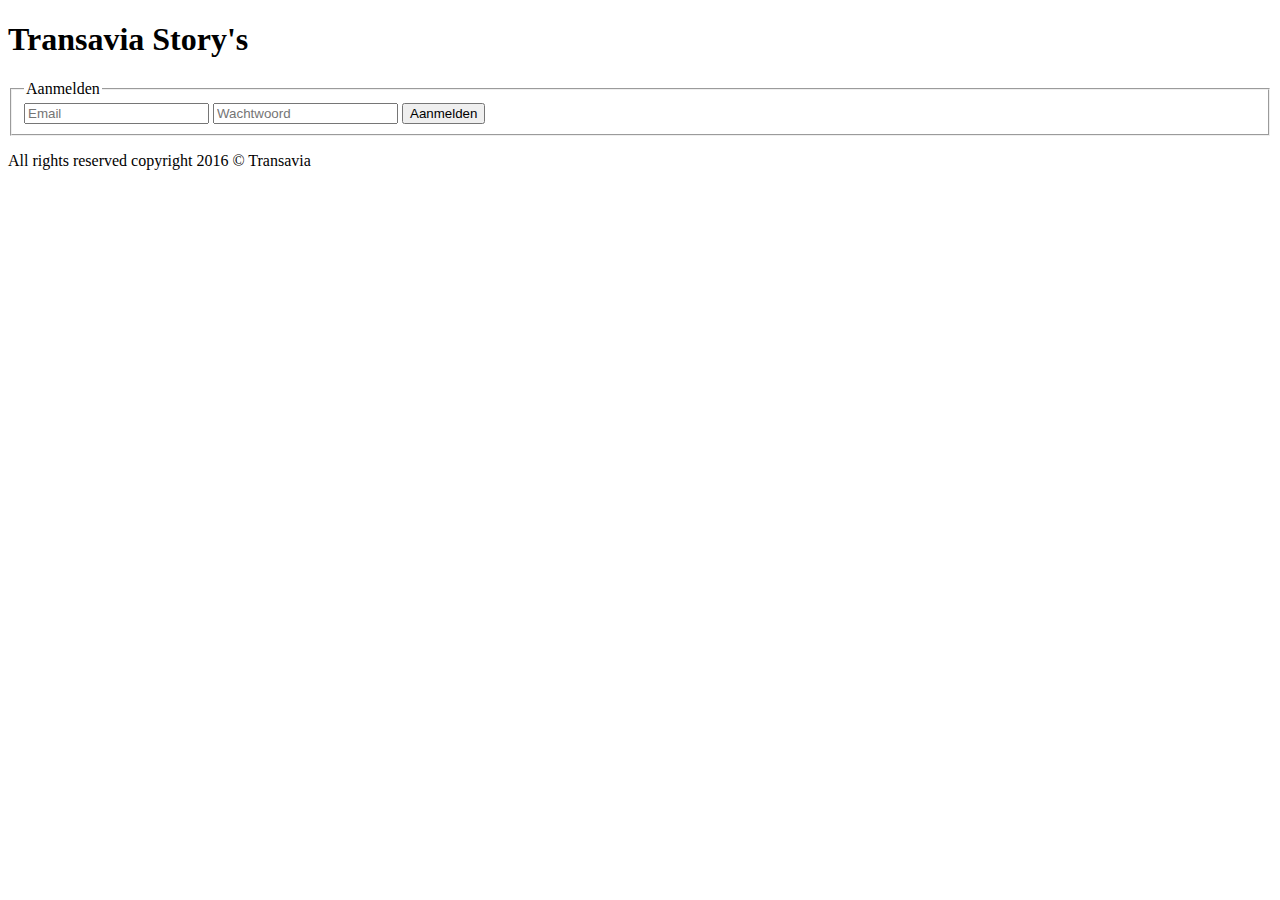
==== pages/aanmelden.html @ 294f82e4 "Comments toegevoegd" ====
<!DOCTYPE html>
<html lang="nl">
	<head>
		<meta charset="UTF-8">
		<title>Log in | Transavia story's</title>
	</head>
	<body>

		<!-- Header titel -->
		<header>
			<article>
				<h1>Transavia Story's</h1>
			</article>
		</header>
		<main>

		<!-- Aanmeld formulier -->
		<form>
			<fieldset>
				<legend>Aanmelden</legend>
				<input type="text" placeholder="Email">
				<input type="password" placeholder="Wachtwoord">
				<input type="submit" value="Aanmelden">
			</fieldset>
		</form>
		</main>

		<!-- Footer -->
		<footer>
			<p>All rights reserved copyright 2016 &copy; Transavia</p>
		</footer>
	</body>
</html>
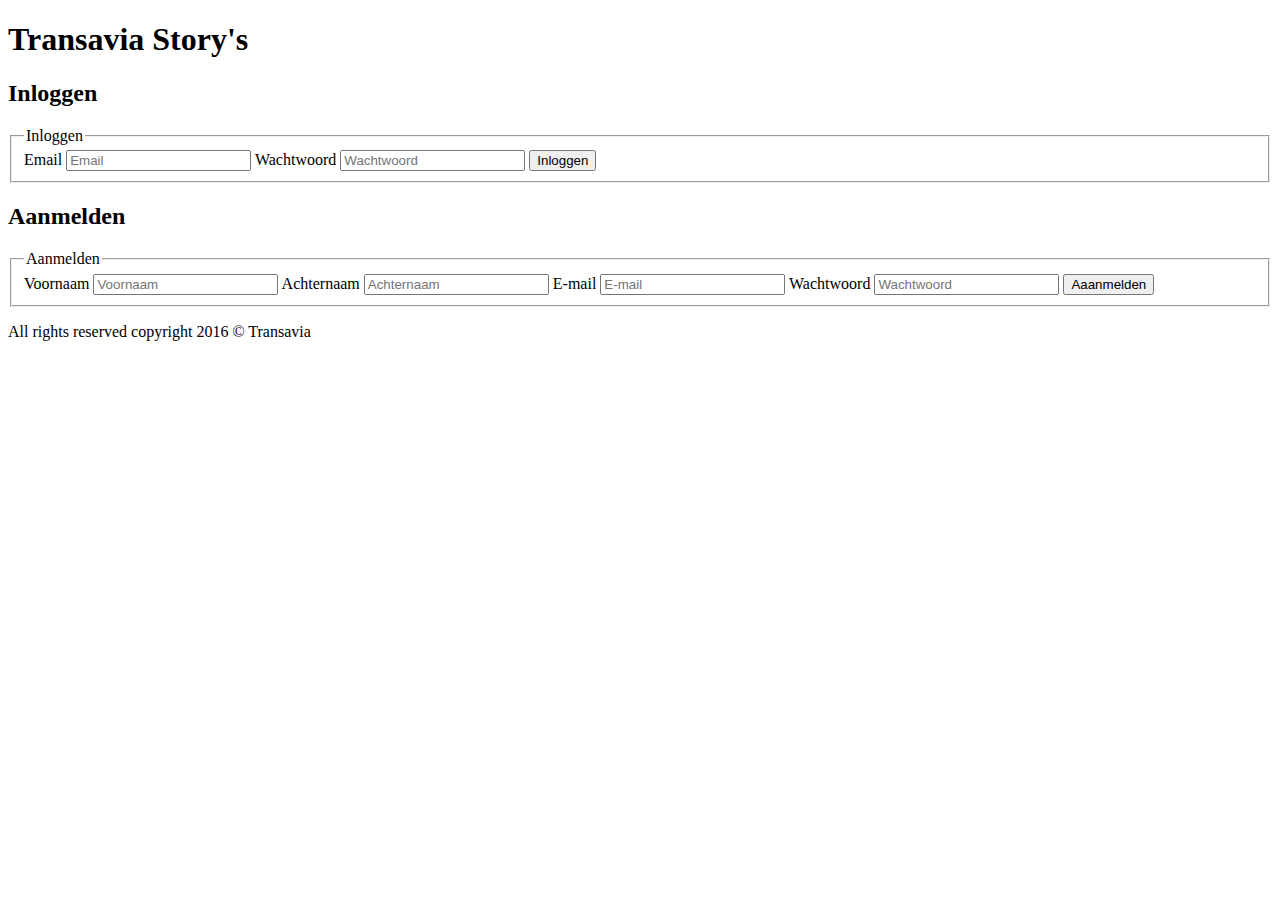
==== commit 1a8c8905: "Adding CSS" ====
--- a/pages/aanmelden.html
+++ b/pages/aanmelden.html
@@ -13,16 +13,37 @@
 			</article>
 		</header>
 		<main>
-
-		<!-- Aanmeld formulier -->
-		<form>
-			<fieldset>
-				<legend>Aanmelden</legend>
-				<input type="text" placeholder="Email">
-				<input type="password" placeholder="Wachtwoord">
-				<input type="submit" value="Aanmelden">
-			</fieldset>
-		</form>
+			<section>
+				<h2>Inloggen</h2>
+					<!-- Aanmeld formulier -->
+					<form>
+						<fieldset>
+							<legend>Inloggen</legend>
+							<label>Email
+							<input type="text" placeholder="Email"></label>
+							<label>Wachtwoord
+							<input type="password" placeholder="Wachtwoord"></label>
+							<input type="submit" value="Inloggen">
+						</fieldset>
+					</form>
+			</section>
+			<section>
+				<h2>Aanmelden</h2>
+					<form>
+						<fieldset>
+							<legend>Aanmelden</legend>
+							<label>Voornaam
+							<input type="text" placeholder="Voornaam"></label>
+							<label>Achternaam
+							<input type="text" placeholder="Achternaam"></label>
+							<label>E-mail
+							<input type="email" placeholder="E-mail"></label>
+							<label>Wachtwoord
+							<input type="password" placeholder="Wachtwoord"></label>
+							<input type="submit" value="Aaanmelden">
+						</fieldset>
+					</form>
+			</section>
 		</main>
 
 		<!-- Footer -->
